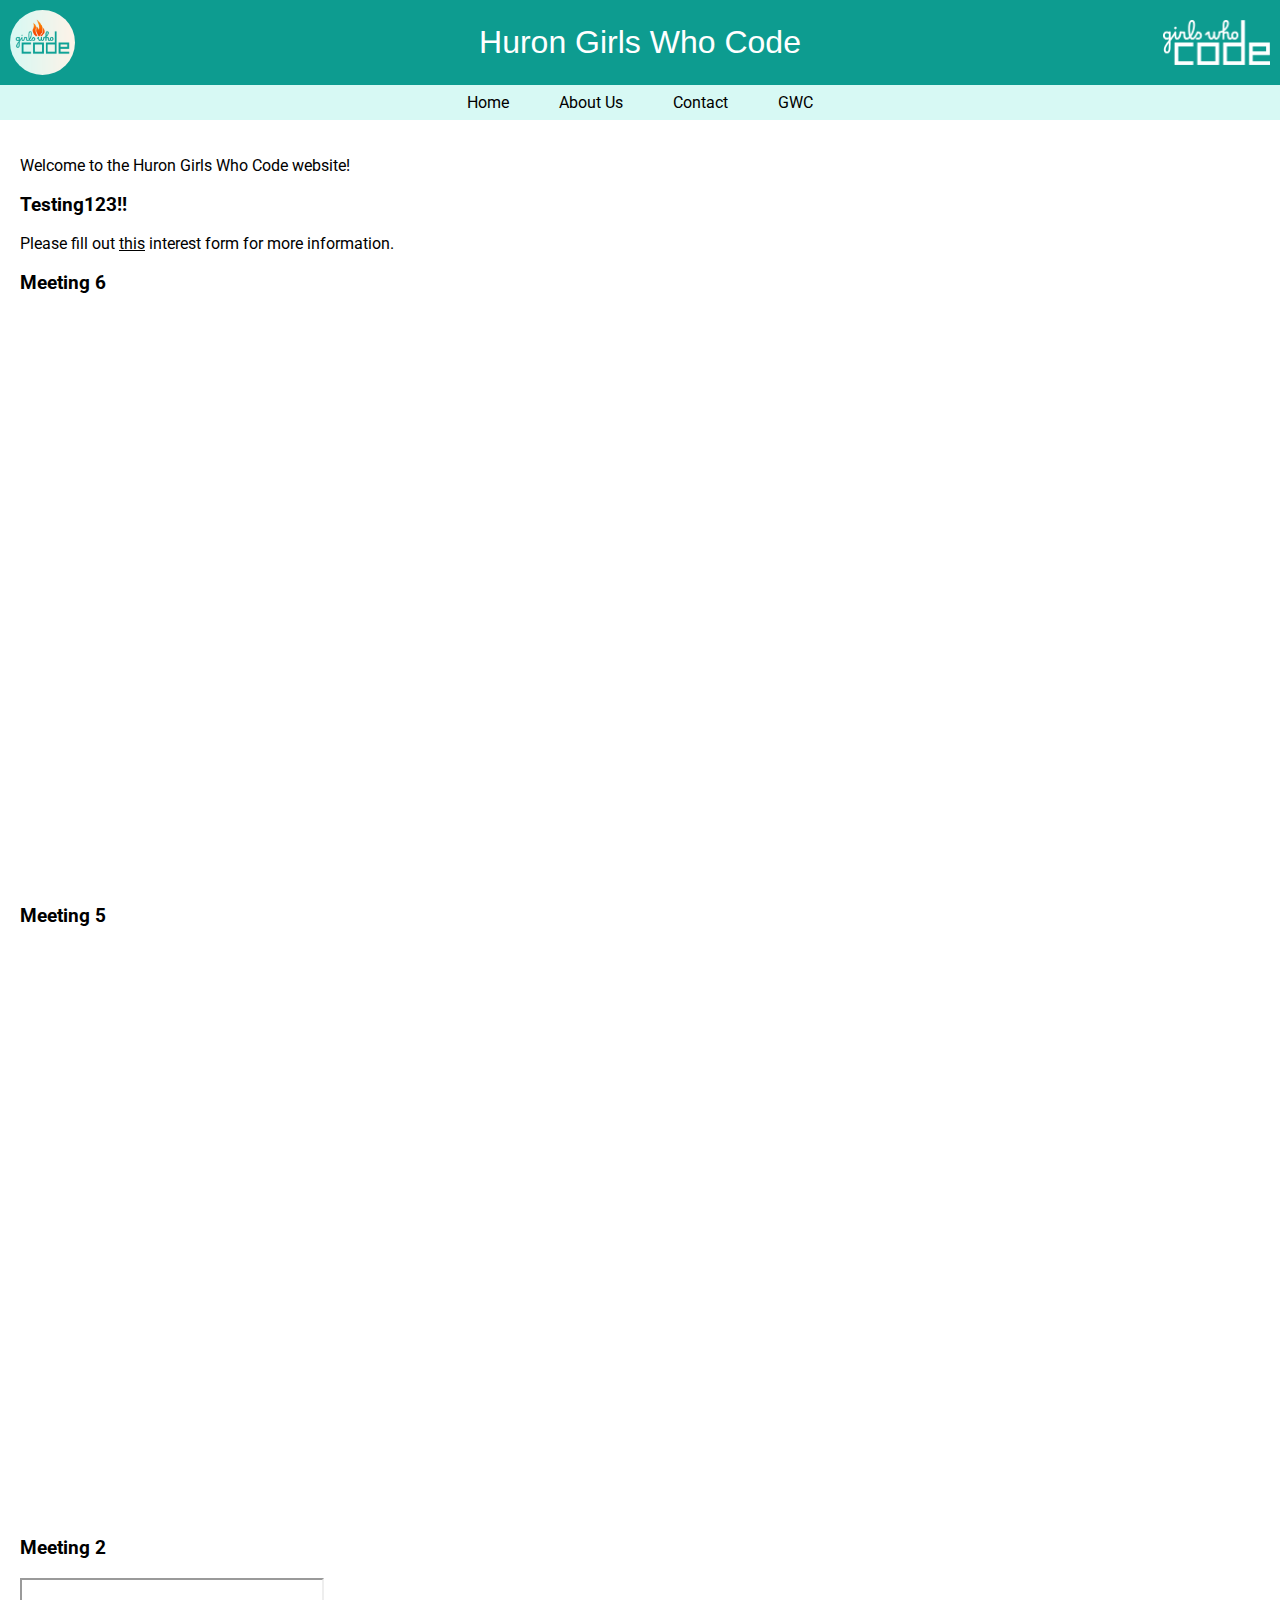
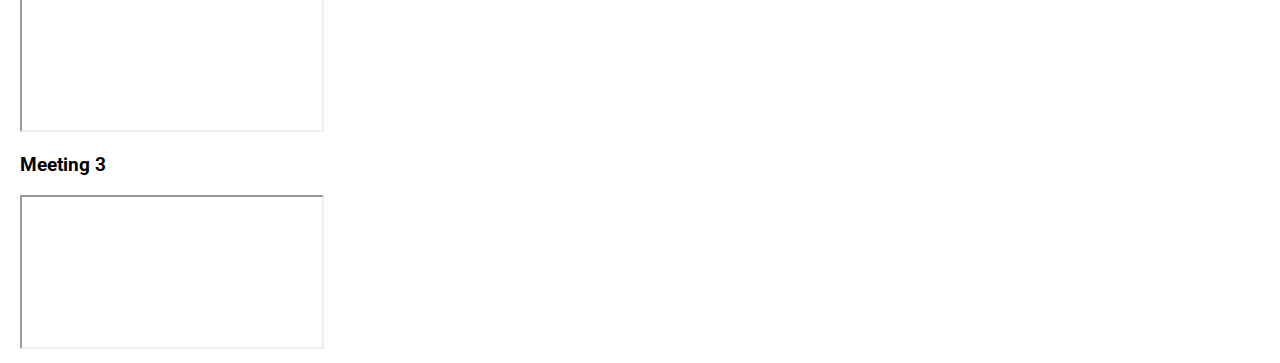
==== index.html @ 03cf236d "Merge pull request #2 from HuronGirlsWhoCode/Test1" ====
<!DOCTYPE html>
<html>

<head>
  <link rel="stylesheet" href="/OverallDesign.css">
  <link rel="stylesheet" href="/CustomDesign-index.css">
  <link rel="icon" href="/GWC-logo-light.png" type="image/png"> 
  <title>Home | Huron Girls Who Code</title>
</head>

<body>
  <div class="top-bar">
    <div>
      <img id="top-bar-left-logo" src="/GWC-logo-light.png" alt="Huron Girls Who Code Logo">
    </div>
    <h1>Huron Girls Who Code</h1>
    <div>
      <img id="top-bar-right-logo" src="/GWC-official-logo-white.png" alt="Girls Who Code Logo">
    </div>
  </div>
  <div class="nav-bar">
    <a href="/index.html">Home</a>
    <a href="/about-us.html">About Us</a>
    <a href="/contact-us.html">Contact</a>
    <a href="https://girlswhocode.com/">GWC</a>
  </div>

  <div class="page-text">
    <p>Welcome to the Huron Girls Who Code website!</p>
    <h3>Testing123!!</h3>
    <p>Please fill out <a href="https://forms.gle/Y2dXaBqzdDkRvDVXA">this</a> interest form for more information.</p>
    <div class="files">
      <div class="meeting-6">
        <h3>Meeting 6</h3>
        <iframe src="https://docs.google.com/presentation/d/e/2PACX-1vR93oWkd9YhSNMAUzwfByrJi3nfcuxL_5lNuW8-Nx6e-Ee-zHukQ7sJT-EAKJJklfvwsBZsYsyaB26z/embed?start=false&loop=false&delayms=5000" frameborder="0" width="960" height="569" allowfullscreen="true" mozallowfullscreen="true" webkitallowfullscreen="true"></iframe>
      </div>
      <div class="meeting-5">
        <h3>Meeting 5</h3>
        <iframe src="https://docs.google.com/presentation/d/e/2PACX-1vSfFT6zMPXOZSKX2TjBLxfq5G-wyV6jR3oTCtj7v5du2zMpIHgjckyswSxPl7Ks5tkge8FgbFKOI_Na/embed?start=false&loop=false&delayms=3000" frameborder="0" width="960" height="569" allowfullscreen="true" mozallowfullscreen="true" webkitallowfullscreen="true"></iframe>
      </div>
      <div class="meeting-2">
        <h3>Meeting 2</h3>
        <iframe src="https://drive.google.com/file/d/1i_f2nrGRpWo3IhQ4FZYVA1BPUE873hYe/preview" class="slides-pdf" id="meeting-2-slides"></iframe>
      </div>
      <div class="meeting-3">
        <h3>Meeting 3</h3>
        <iframe src="https://drive.google.com/file/d/1T1pRaR6JKD2ewjz-vY-KT1VPeUc5Ixxw/preview" class="slides-pdf" id="meeting-3-slides"></iframe>
      </div>
    </div>
  </div>
  
</body>

</html>
---- OverallDesign.css ----
@import url('https://fonts.googleapis.com/css2?family=Roboto:ital,wght@0,100;0,300;0,400;0,500;0,700;0,900;1,100;1,300;1,400;1,500;1,700;1,900&display=swap');

@font-face {
  font-family: 'Faculty Glyphic'; 
  src: url('/FacultyGlyphic-Regular.ttf');
}

html {
  height: 100%;
  width: 100%;
  padding: 0;
  margin: 0;
}

body {
  background-color: white;
  width: 100%;
  padding: 0;
  margin: 0;
}

div {
  margin: 0;
  padding: 0;
}

h1 {
  text-align: center;
  font-family: "Faculty Glyphic", sans-serif;
  font-weight: 400;
  font-style: normal;
}

a, p, h3 {
  font-family: "Roboto", sans-serif;
  color: black;
}

.top-bar {
  background-color: #0D9C90;
  height: 85px;
  display: flex;
  justify-content: center;
  align-items: center;
  color: white;
}

#top-bar-left-logo {
  position: absolute;
  top: 10px;
  left: 10px;
  height: 65px;
  border-radius: 50%;
}

#top-bar-right-logo {
  position: absolute;
  top: 20px;
  right: 10px;
  height: 45px;
}

.nav-bar {
  background-color: #D7F9F4;
  height: auto;
  display: flex;
  justify-content: center;
  align-items: center;
}

.nav-bar a {
  color: black;
  padding: 8px 25px;
  text-decoration: none;
}

.nav-bar a:hover {
  background-color: #0D9C90;
}

.page-text {
  margin: 10px;
  padding: 10px;
}
---- CustomDesign-index.css ----
#slides-pdf {
  height:1500px; 
  width:100%;
  margin:auto;
}
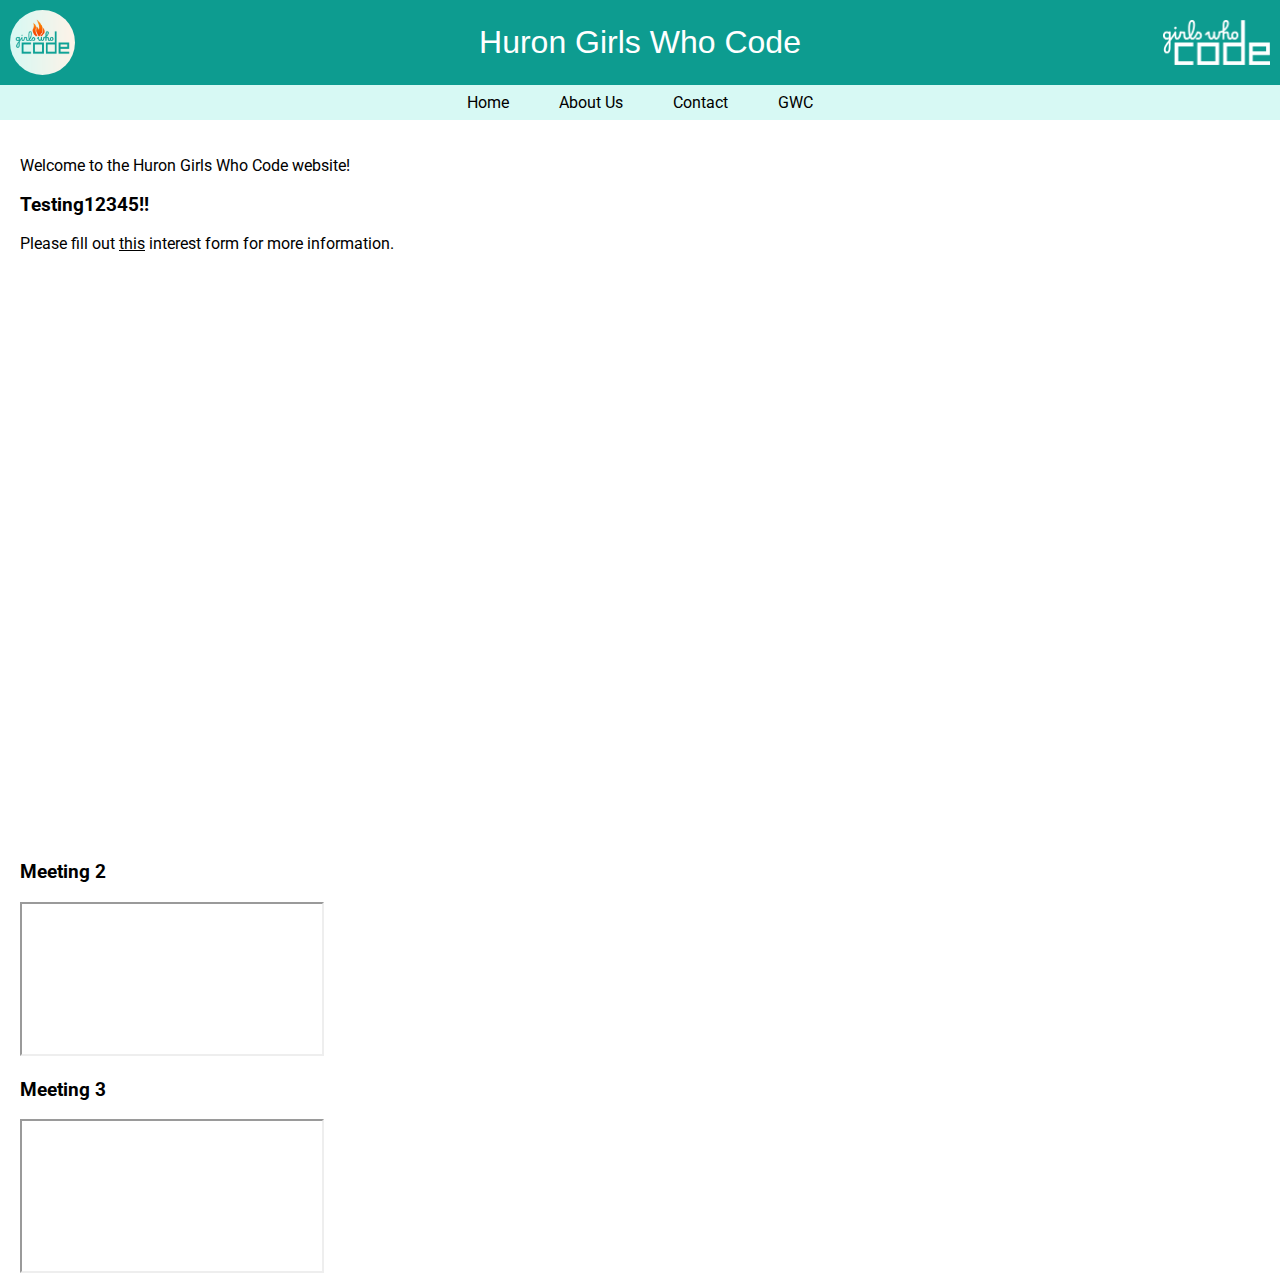
==== commit 9f5f2843: "Update index.html" ====
--- a/index.html
+++ b/index.html
@@ -27,16 +27,11 @@
 
   <div class="page-text">
     <p>Welcome to the Huron Girls Who Code website!</p>
-    <h3>Testing123!!</h3>
+    <h3>Testing12345!!</h3>
     <p>Please fill out <a href="https://forms.gle/Y2dXaBqzdDkRvDVXA">this</a> interest form for more information.</p>
     <div class="files">
       <div class="meeting-6">
-        <h3>Meeting 6</h3>
         <iframe src="https://docs.google.com/presentation/d/e/2PACX-1vR93oWkd9YhSNMAUzwfByrJi3nfcuxL_5lNuW8-Nx6e-Ee-zHukQ7sJT-EAKJJklfvwsBZsYsyaB26z/embed?start=false&loop=false&delayms=5000" frameborder="0" width="960" height="569" allowfullscreen="true" mozallowfullscreen="true" webkitallowfullscreen="true"></iframe>
-      </div>
-      <div class="meeting-5">
-        <h3>Meeting 5</h3>
-        <iframe src="https://docs.google.com/presentation/d/e/2PACX-1vSfFT6zMPXOZSKX2TjBLxfq5G-wyV6jR3oTCtj7v5du2zMpIHgjckyswSxPl7Ks5tkge8FgbFKOI_Na/embed?start=false&loop=false&delayms=3000" frameborder="0" width="960" height="569" allowfullscreen="true" mozallowfullscreen="true" webkitallowfullscreen="true"></iframe>
       </div>
       <div class="meeting-2">
         <h3>Meeting 2</h3>
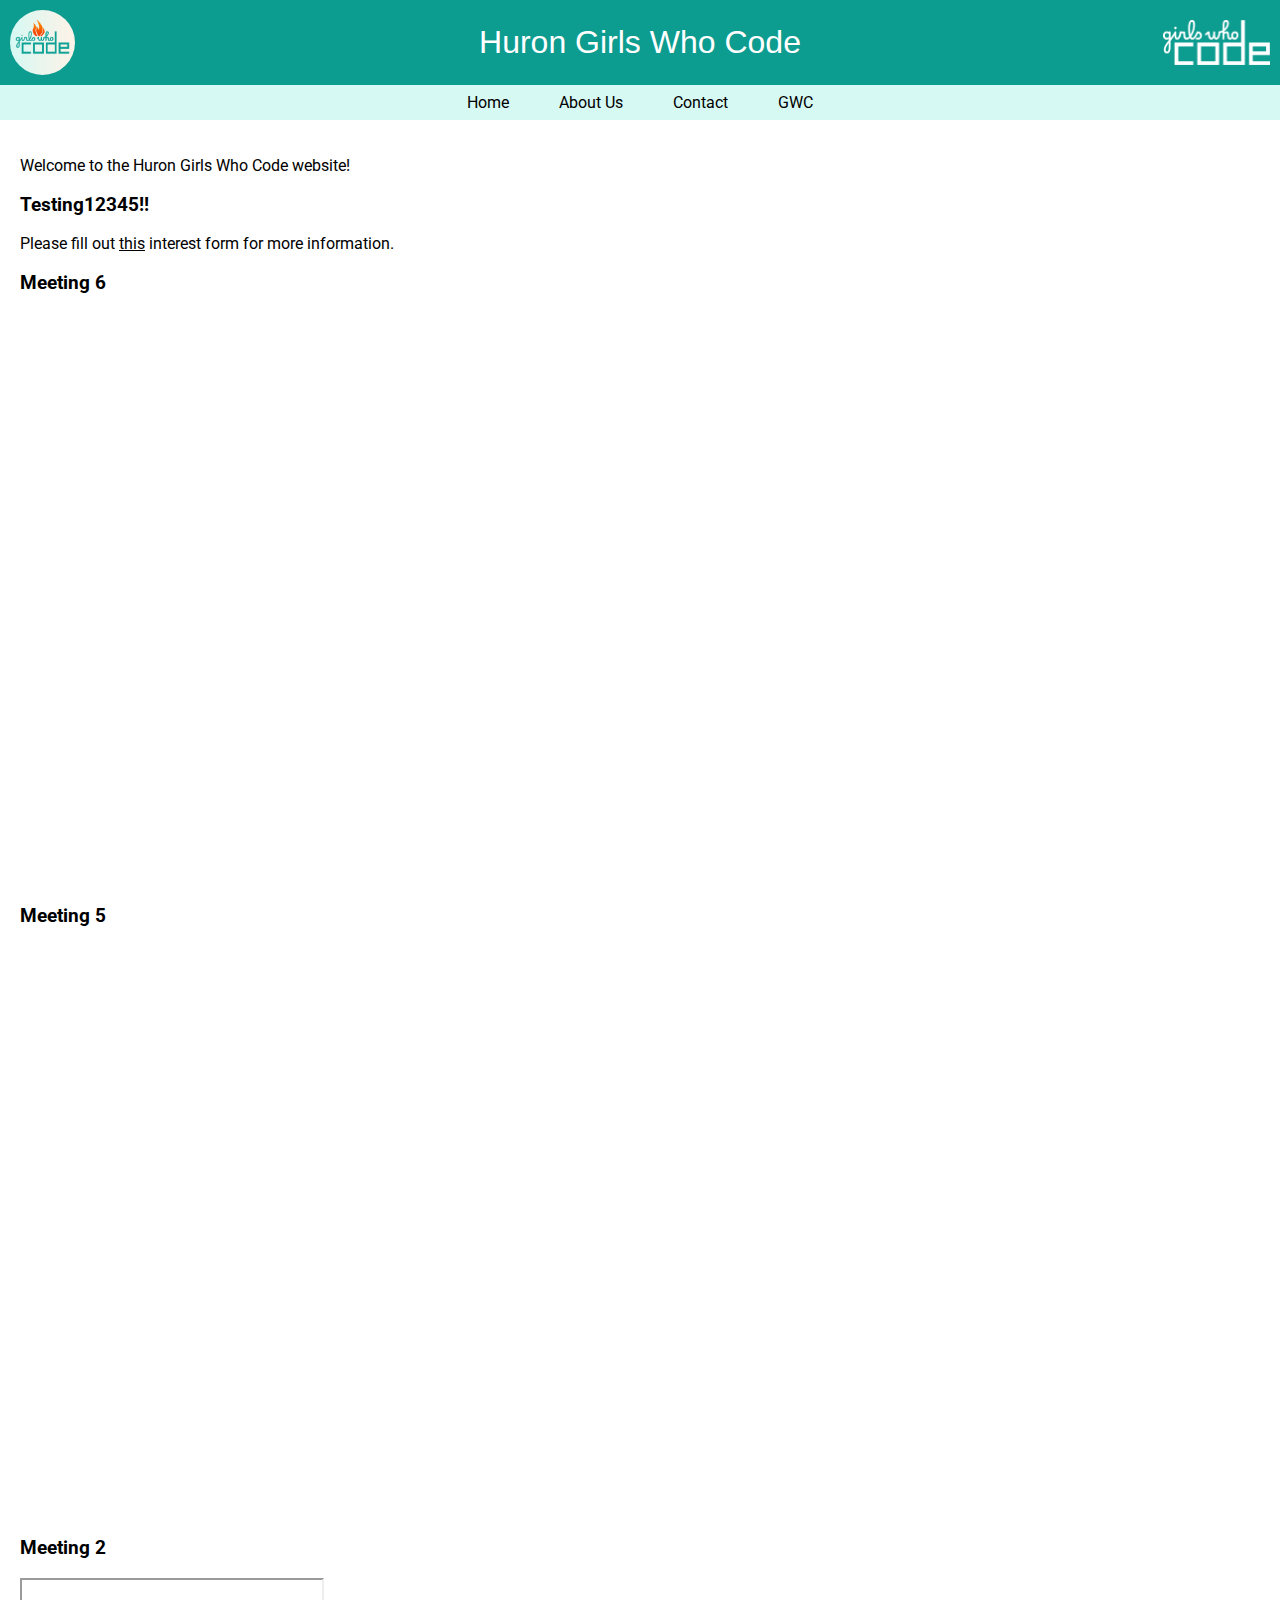
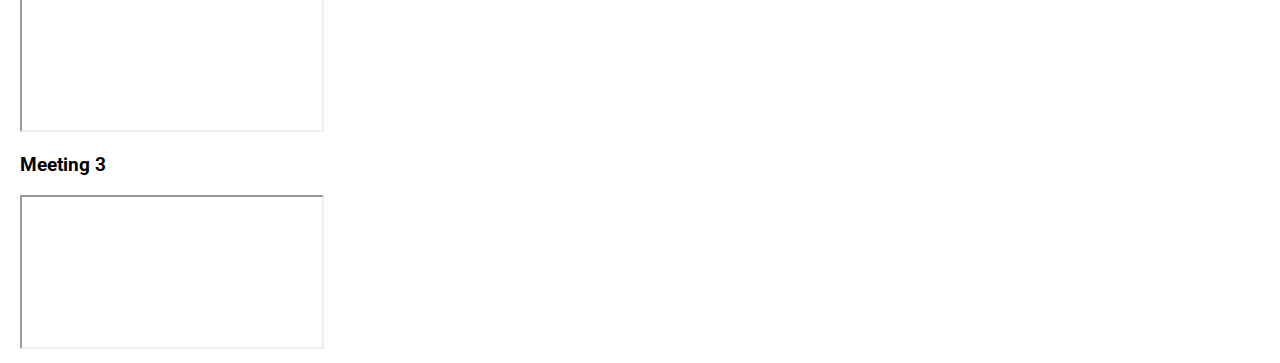
==== commit f84876ae: "Merge pull request #3 from HuronGirlsWhoCode/Test1" ====
--- a/index.html
+++ b/index.html
@@ -31,7 +31,12 @@
     <p>Please fill out <a href="https://forms.gle/Y2dXaBqzdDkRvDVXA">this</a> interest form for more information.</p>
     <div class="files">
       <div class="meeting-6">
+        <h3>Meeting 6</h3>
         <iframe src="https://docs.google.com/presentation/d/e/2PACX-1vR93oWkd9YhSNMAUzwfByrJi3nfcuxL_5lNuW8-Nx6e-Ee-zHukQ7sJT-EAKJJklfvwsBZsYsyaB26z/embed?start=false&loop=false&delayms=5000" frameborder="0" width="960" height="569" allowfullscreen="true" mozallowfullscreen="true" webkitallowfullscreen="true"></iframe>
+      </div>
+      <div class="meeting-5">
+        <h3>Meeting 5</h3>
+        <iframe src="https://docs.google.com/presentation/d/e/2PACX-1vSfFT6zMPXOZSKX2TjBLxfq5G-wyV6jR3oTCtj7v5du2zMpIHgjckyswSxPl7Ks5tkge8FgbFKOI_Na/embed?start=false&loop=false&delayms=3000" frameborder="0" width="960" height="569" allowfullscreen="true" mozallowfullscreen="true" webkitallowfullscreen="true"></iframe>
       </div>
       <div class="meeting-2">
         <h3>Meeting 2</h3>
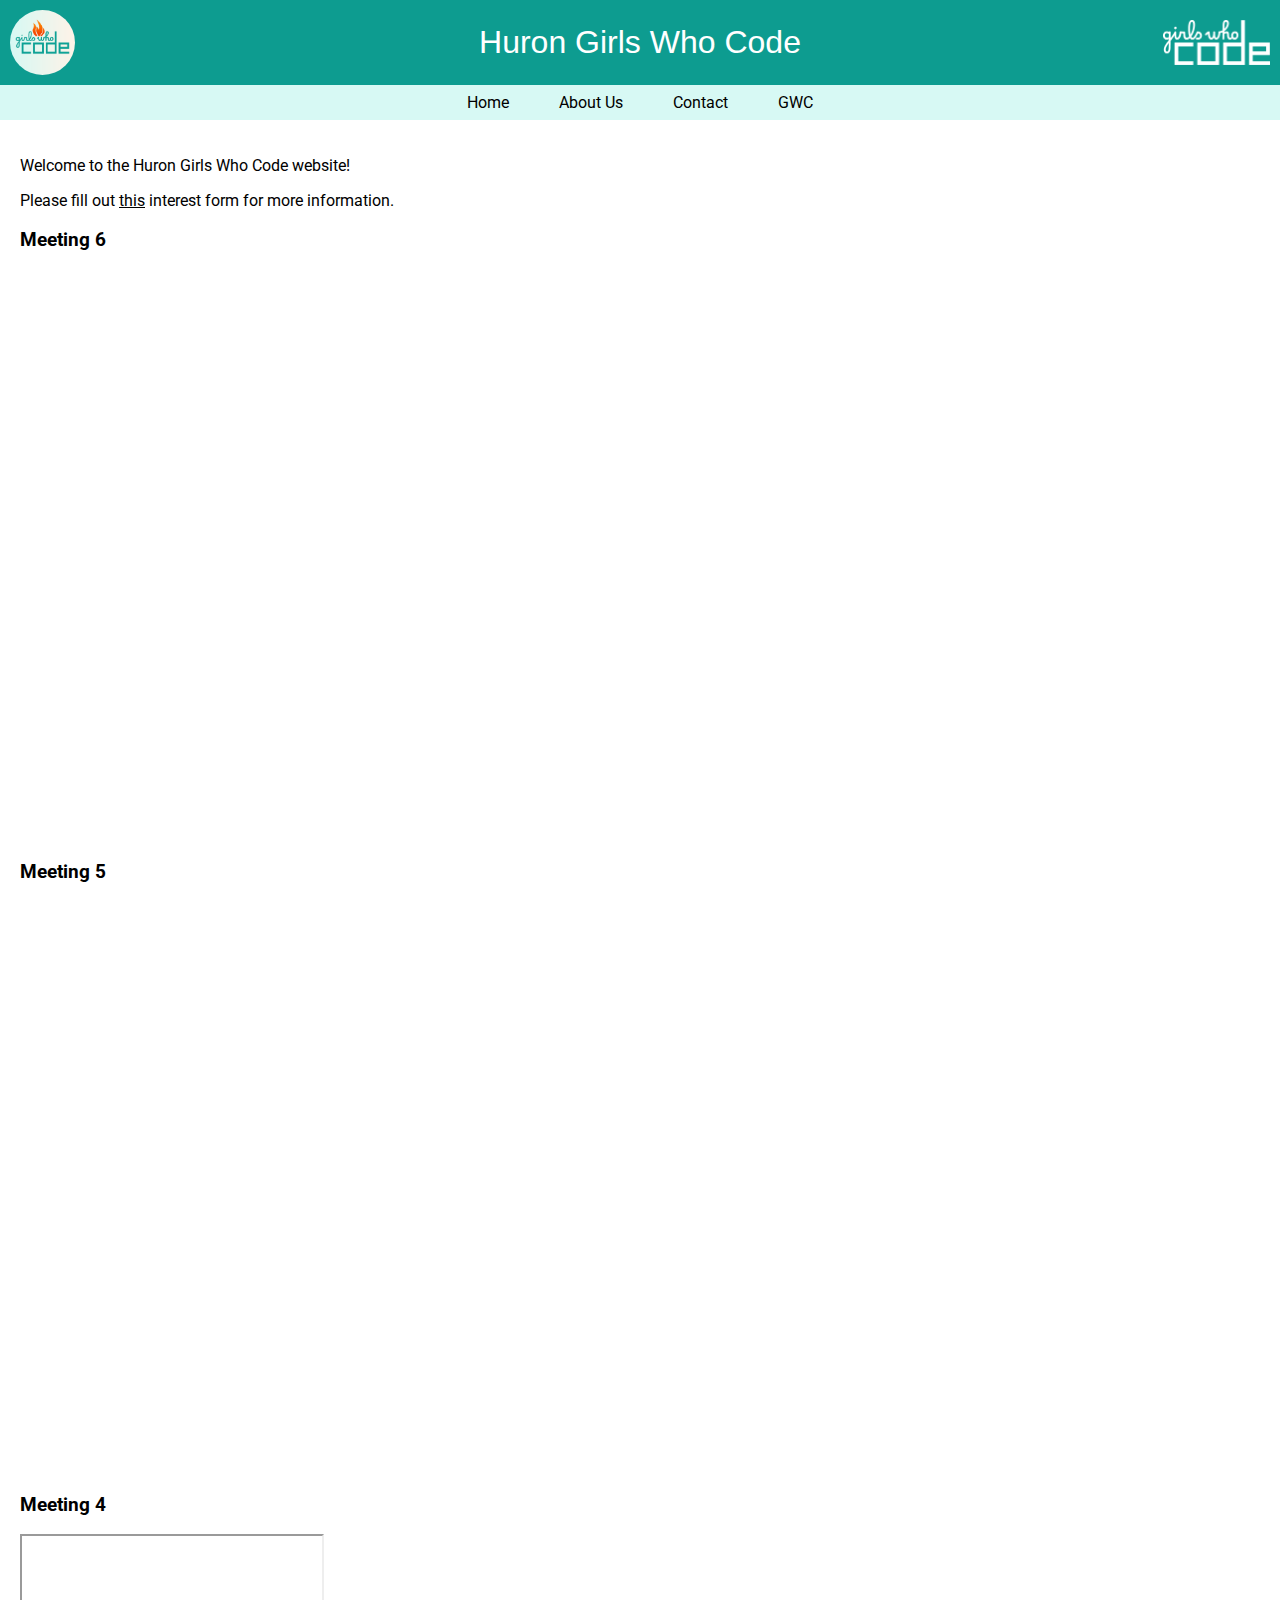
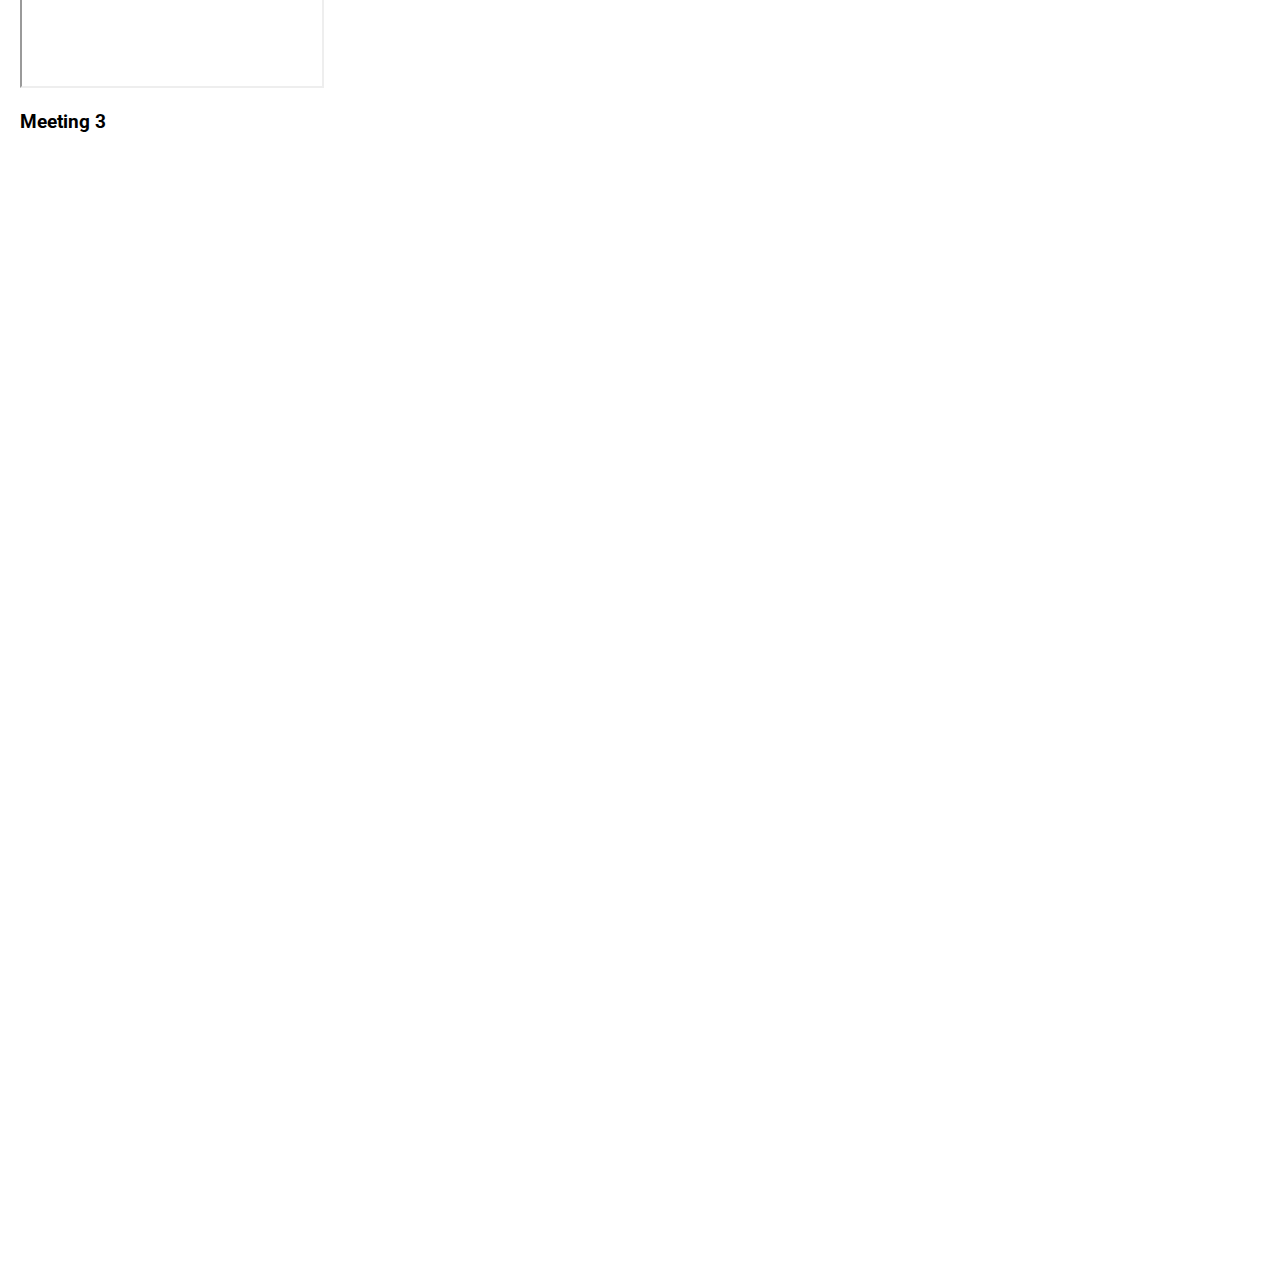
==== commit ec4e17d6: "Update index.html" ====
--- a/index.html
+++ b/index.html
@@ -27,7 +27,6 @@
 
   <div class="page-text">
     <p>Welcome to the Huron Girls Who Code website!</p>
-    <h3>Testing12345!!</h3>
     <p>Please fill out <a href="https://forms.gle/Y2dXaBqzdDkRvDVXA">this</a> interest form for more information.</p>
     <div class="files">
       <div class="meeting-6">
@@ -38,13 +37,13 @@
         <h3>Meeting 5</h3>
         <iframe src="https://docs.google.com/presentation/d/e/2PACX-1vSfFT6zMPXOZSKX2TjBLxfq5G-wyV6jR3oTCtj7v5du2zMpIHgjckyswSxPl7Ks5tkge8FgbFKOI_Na/embed?start=false&loop=false&delayms=3000" frameborder="0" width="960" height="569" allowfullscreen="true" mozallowfullscreen="true" webkitallowfullscreen="true"></iframe>
       </div>
-      <div class="meeting-2">
-        <h3>Meeting 2</h3>
+      <div class="meeting-4">
+        <h3>Meeting 4</h3>
         <iframe src="https://drive.google.com/file/d/1i_f2nrGRpWo3IhQ4FZYVA1BPUE873hYe/preview" class="slides-pdf" id="meeting-2-slides"></iframe>
       </div>
       <div class="meeting-3">
         <h3>Meeting 3</h3>
-        <iframe src="https://drive.google.com/file/d/1T1pRaR6JKD2ewjz-vY-KT1VPeUc5Ixxw/preview" class="slides-pdf" id="meeting-3-slides"></iframe>
+        <iframe src="https://docs.google.com/presentation/d/e/2PACX-1vS_rE1uBQLTMZaN-IojbPvBSbdv2R6-FnA5Yj5BkKoS2BeSNglGCpZ5TneIoxpiMg/embed?start=false&loop=false&delayms=3000" frameborder="0" width="1920" height="1109" allowfullscreen="true" mozallowfullscreen="true" webkitallowfullscreen="true"></iframe>
       </div>
     </div>
   </div>
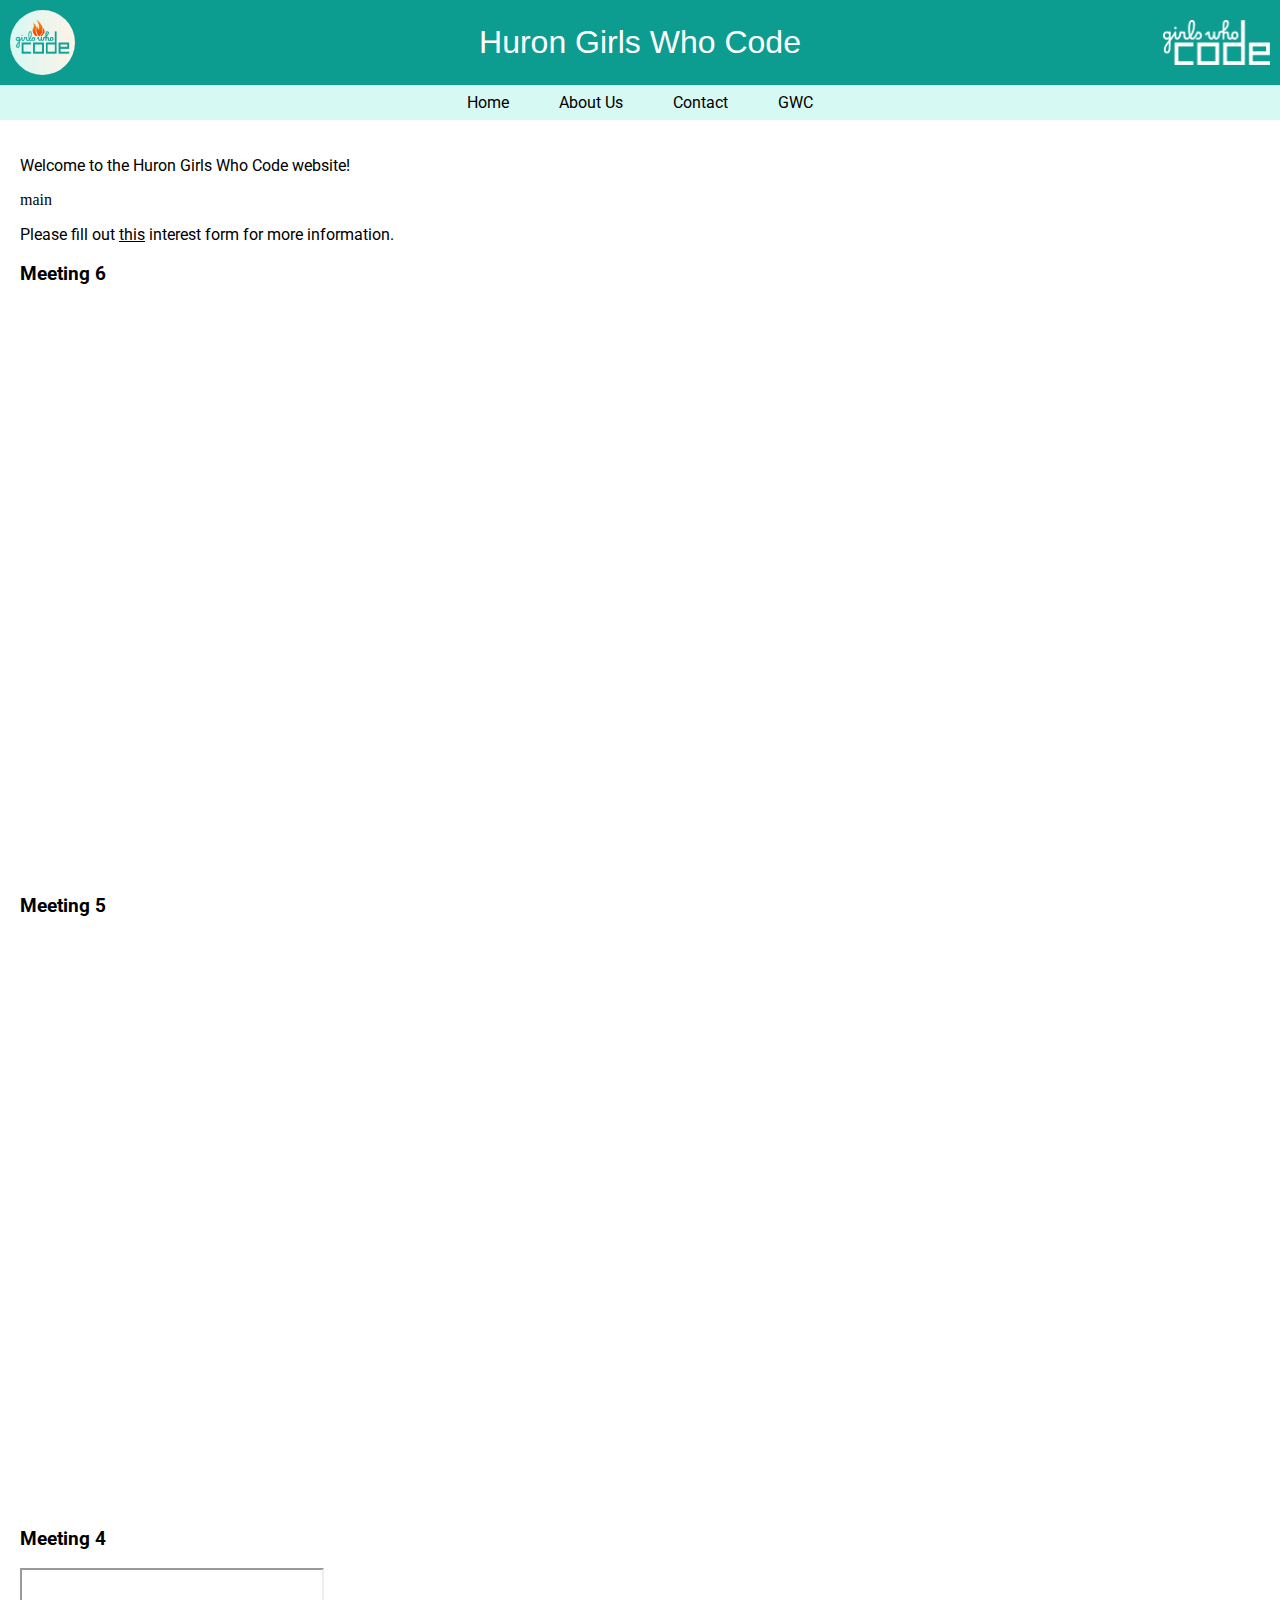
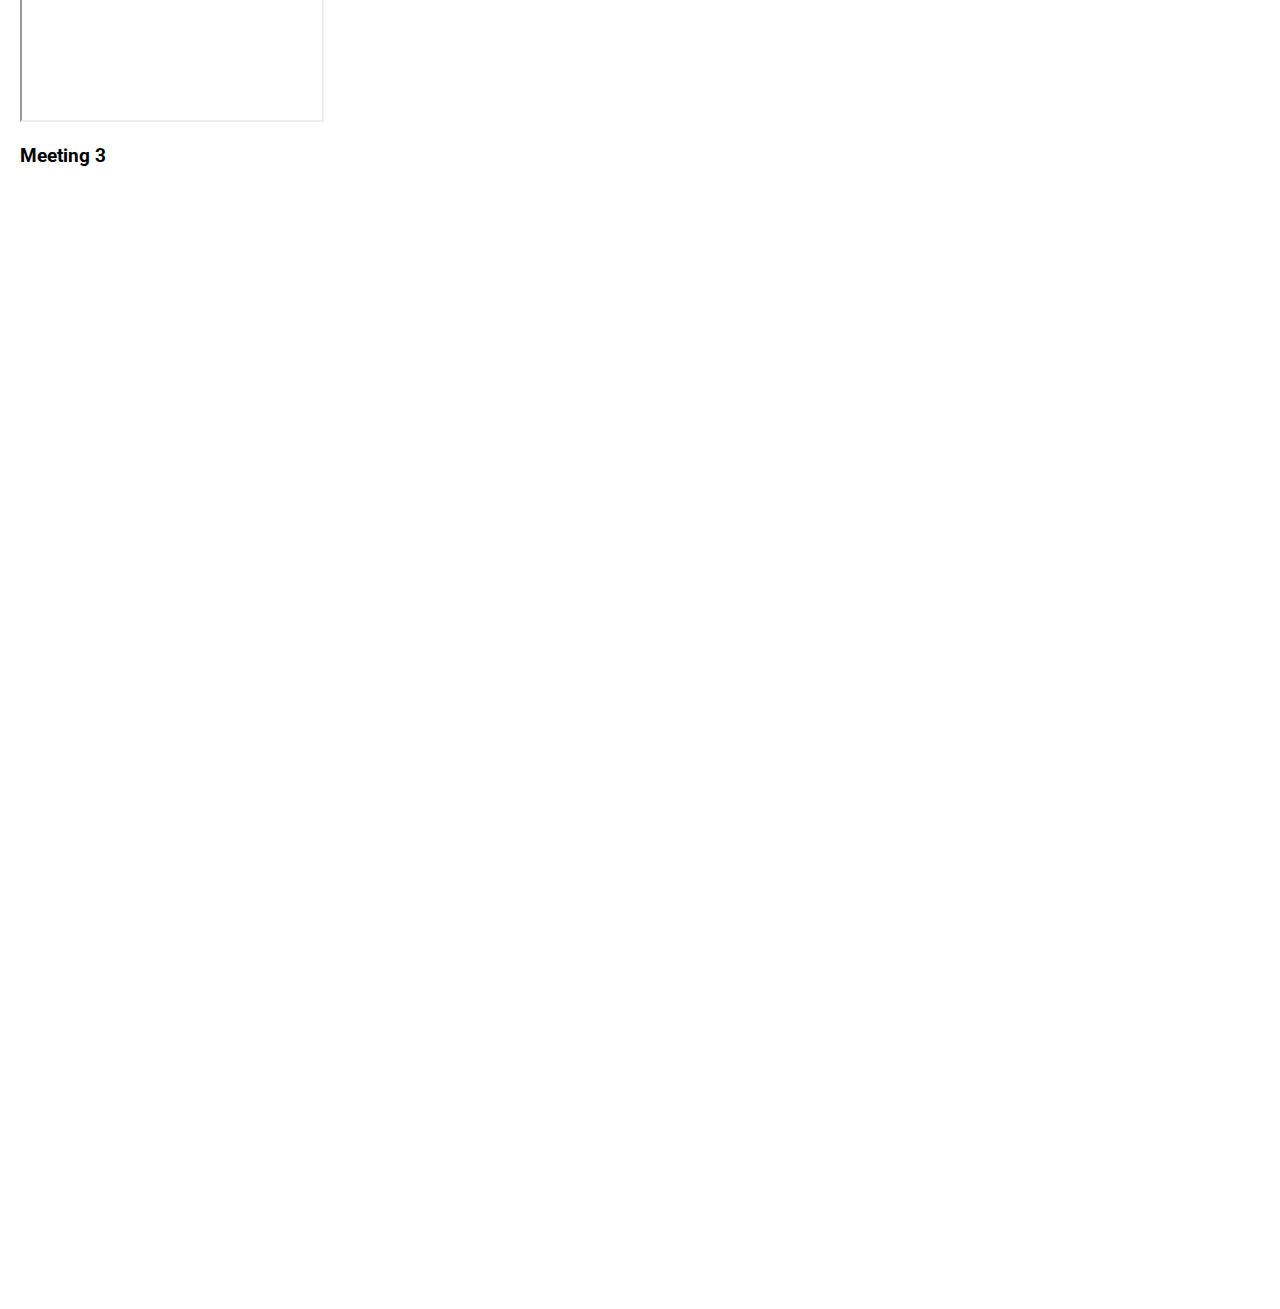
==== commit 8e6638d6: "Merge branch 'main' into paavani" ====
--- a/index.html
+++ b/index.html
@@ -27,6 +27,8 @@
 
   <div class="page-text">
     <p>Welcome to the Huron Girls Who Code website!</p>
+
+main
     <p>Please fill out <a href="https://forms.gle/Y2dXaBqzdDkRvDVXA">this</a> interest form for more information.</p>
     <div class="files">
       <div class="meeting-6">
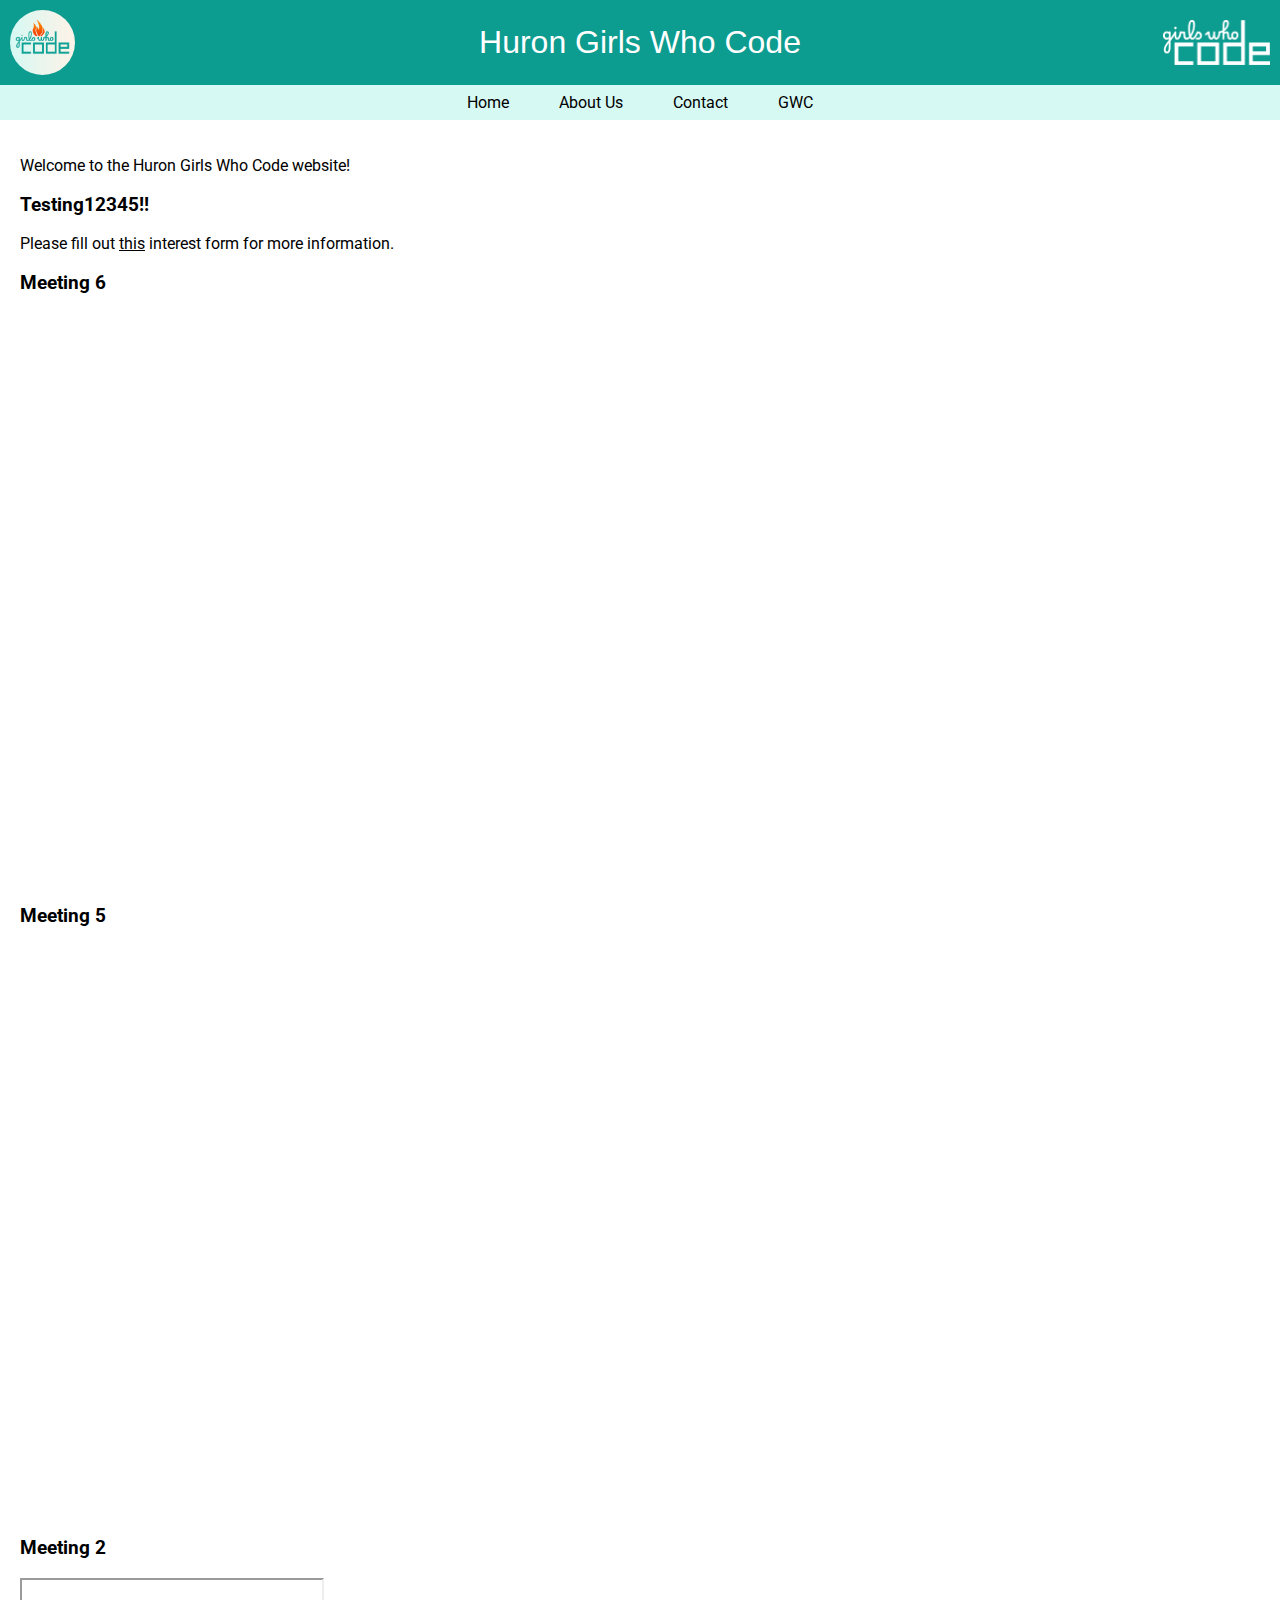
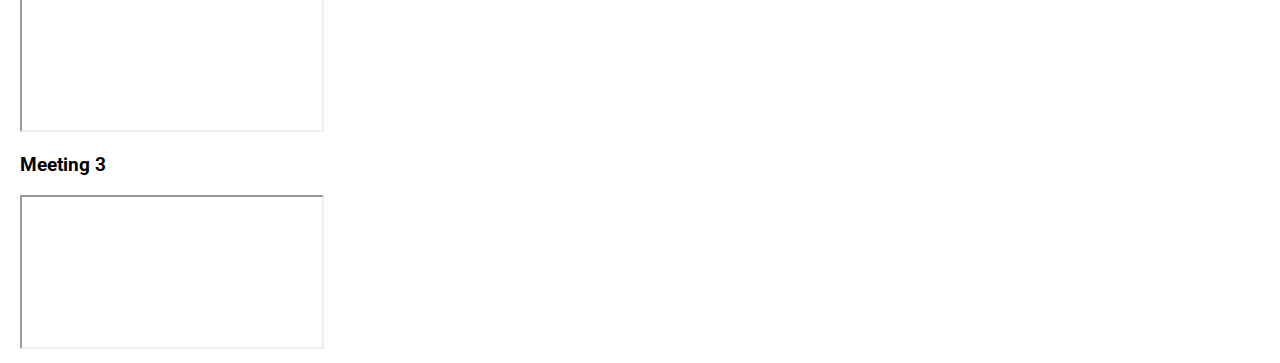
==== commit a97101e9: "Revert "Update index.html"" ====
--- a/index.html
+++ b/index.html
@@ -27,8 +27,7 @@
 
   <div class="page-text">
     <p>Welcome to the Huron Girls Who Code website!</p>
-
-main
+    <h3>Testing12345!!</h3>
     <p>Please fill out <a href="https://forms.gle/Y2dXaBqzdDkRvDVXA">this</a> interest form for more information.</p>
     <div class="files">
       <div class="meeting-6">
@@ -39,13 +38,13 @@
         <h3>Meeting 5</h3>
         <iframe src="https://docs.google.com/presentation/d/e/2PACX-1vSfFT6zMPXOZSKX2TjBLxfq5G-wyV6jR3oTCtj7v5du2zMpIHgjckyswSxPl7Ks5tkge8FgbFKOI_Na/embed?start=false&loop=false&delayms=3000" frameborder="0" width="960" height="569" allowfullscreen="true" mozallowfullscreen="true" webkitallowfullscreen="true"></iframe>
       </div>
-      <div class="meeting-4">
-        <h3>Meeting 4</h3>
+      <div class="meeting-2">
+        <h3>Meeting 2</h3>
         <iframe src="https://drive.google.com/file/d/1i_f2nrGRpWo3IhQ4FZYVA1BPUE873hYe/preview" class="slides-pdf" id="meeting-2-slides"></iframe>
       </div>
       <div class="meeting-3">
         <h3>Meeting 3</h3>
-        <iframe src="https://docs.google.com/presentation/d/e/2PACX-1vS_rE1uBQLTMZaN-IojbPvBSbdv2R6-FnA5Yj5BkKoS2BeSNglGCpZ5TneIoxpiMg/embed?start=false&loop=false&delayms=3000" frameborder="0" width="1920" height="1109" allowfullscreen="true" mozallowfullscreen="true" webkitallowfullscreen="true"></iframe>
+        <iframe src="https://drive.google.com/file/d/1T1pRaR6JKD2ewjz-vY-KT1VPeUc5Ixxw/preview" class="slides-pdf" id="meeting-3-slides"></iframe>
       </div>
     </div>
   </div>
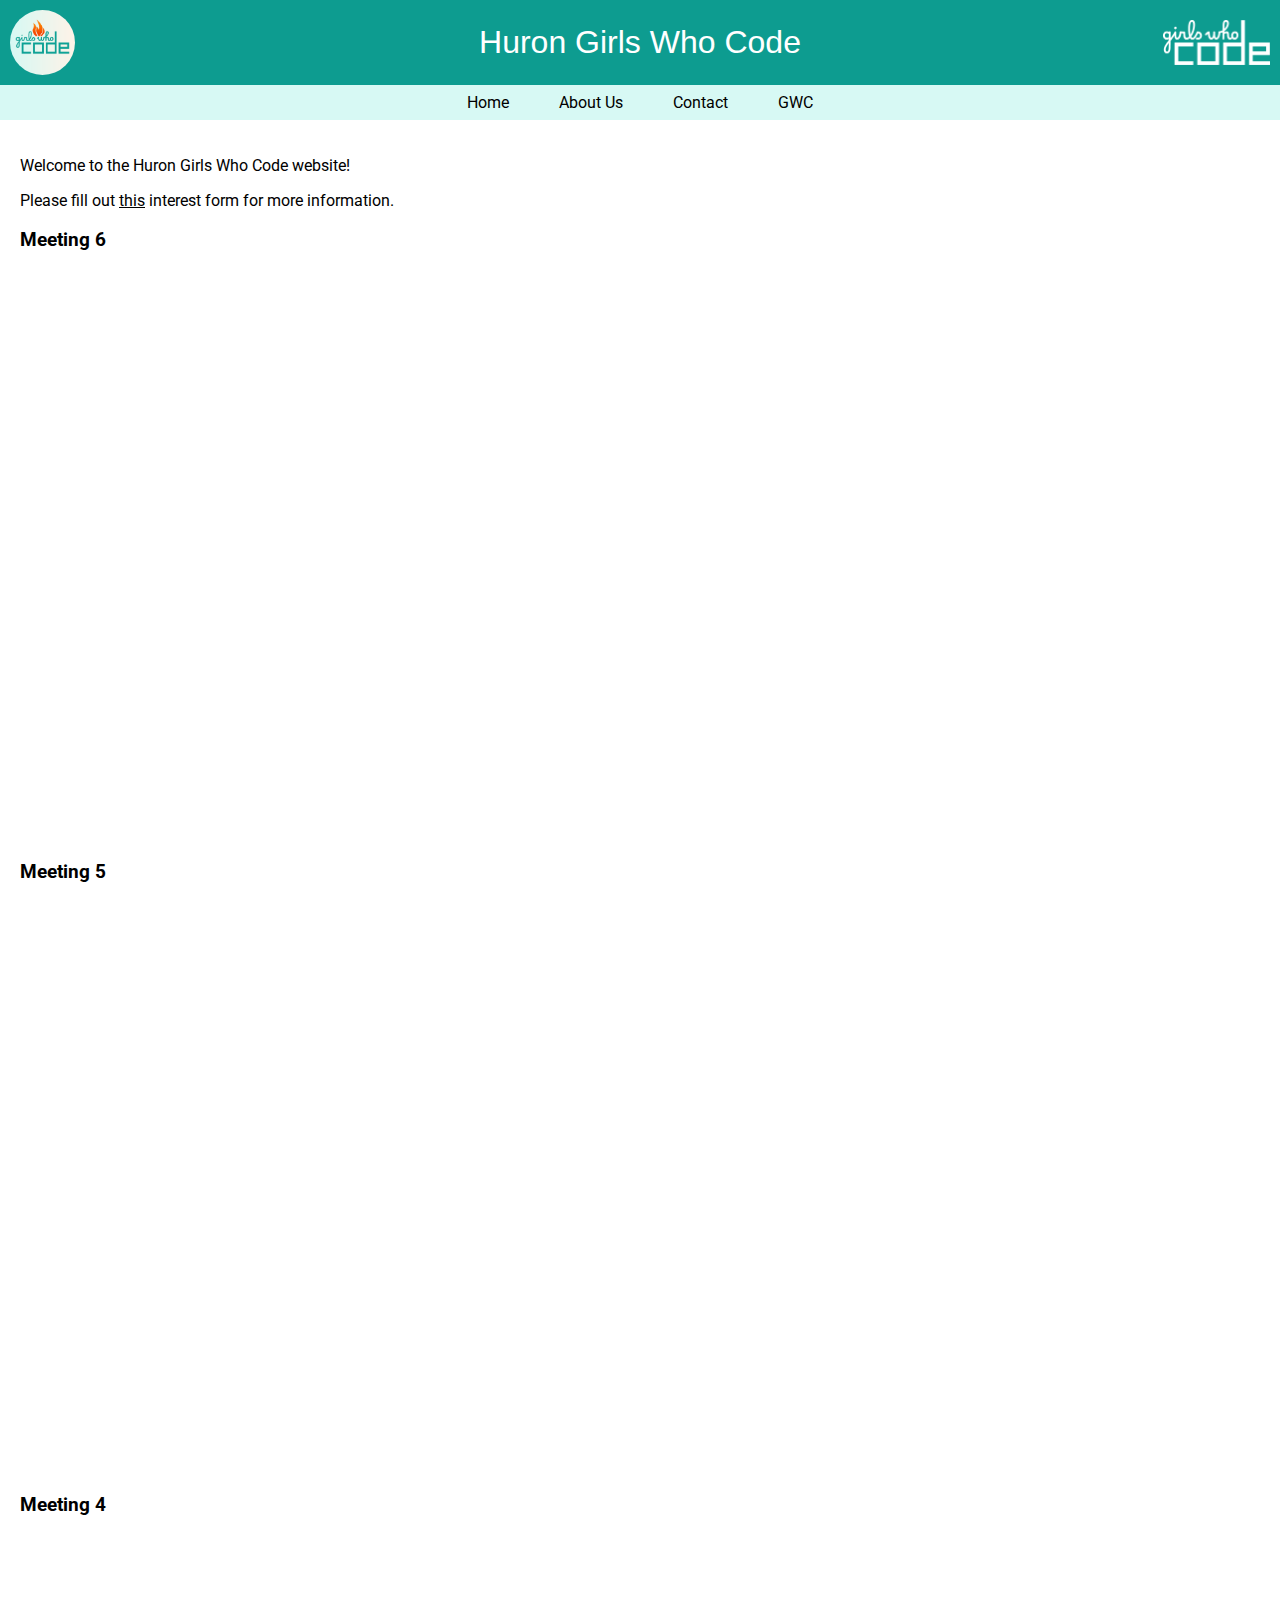
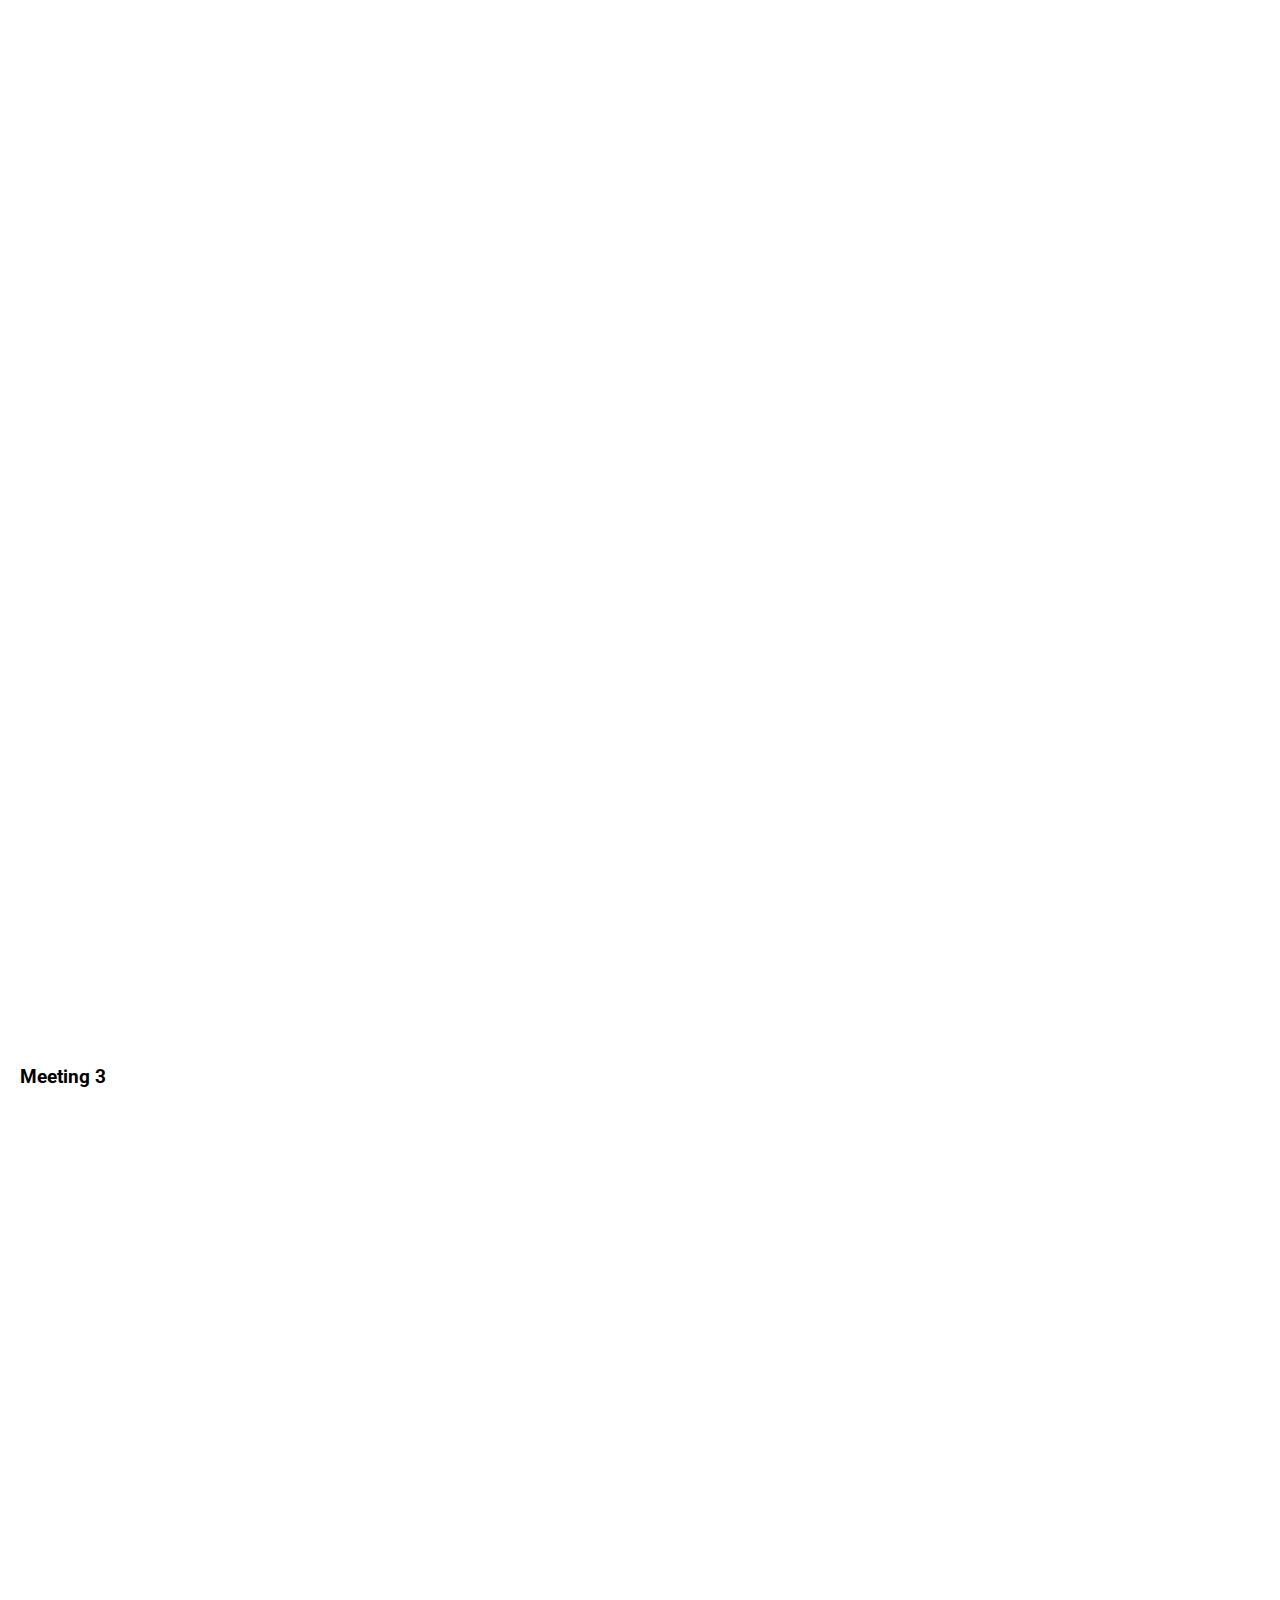
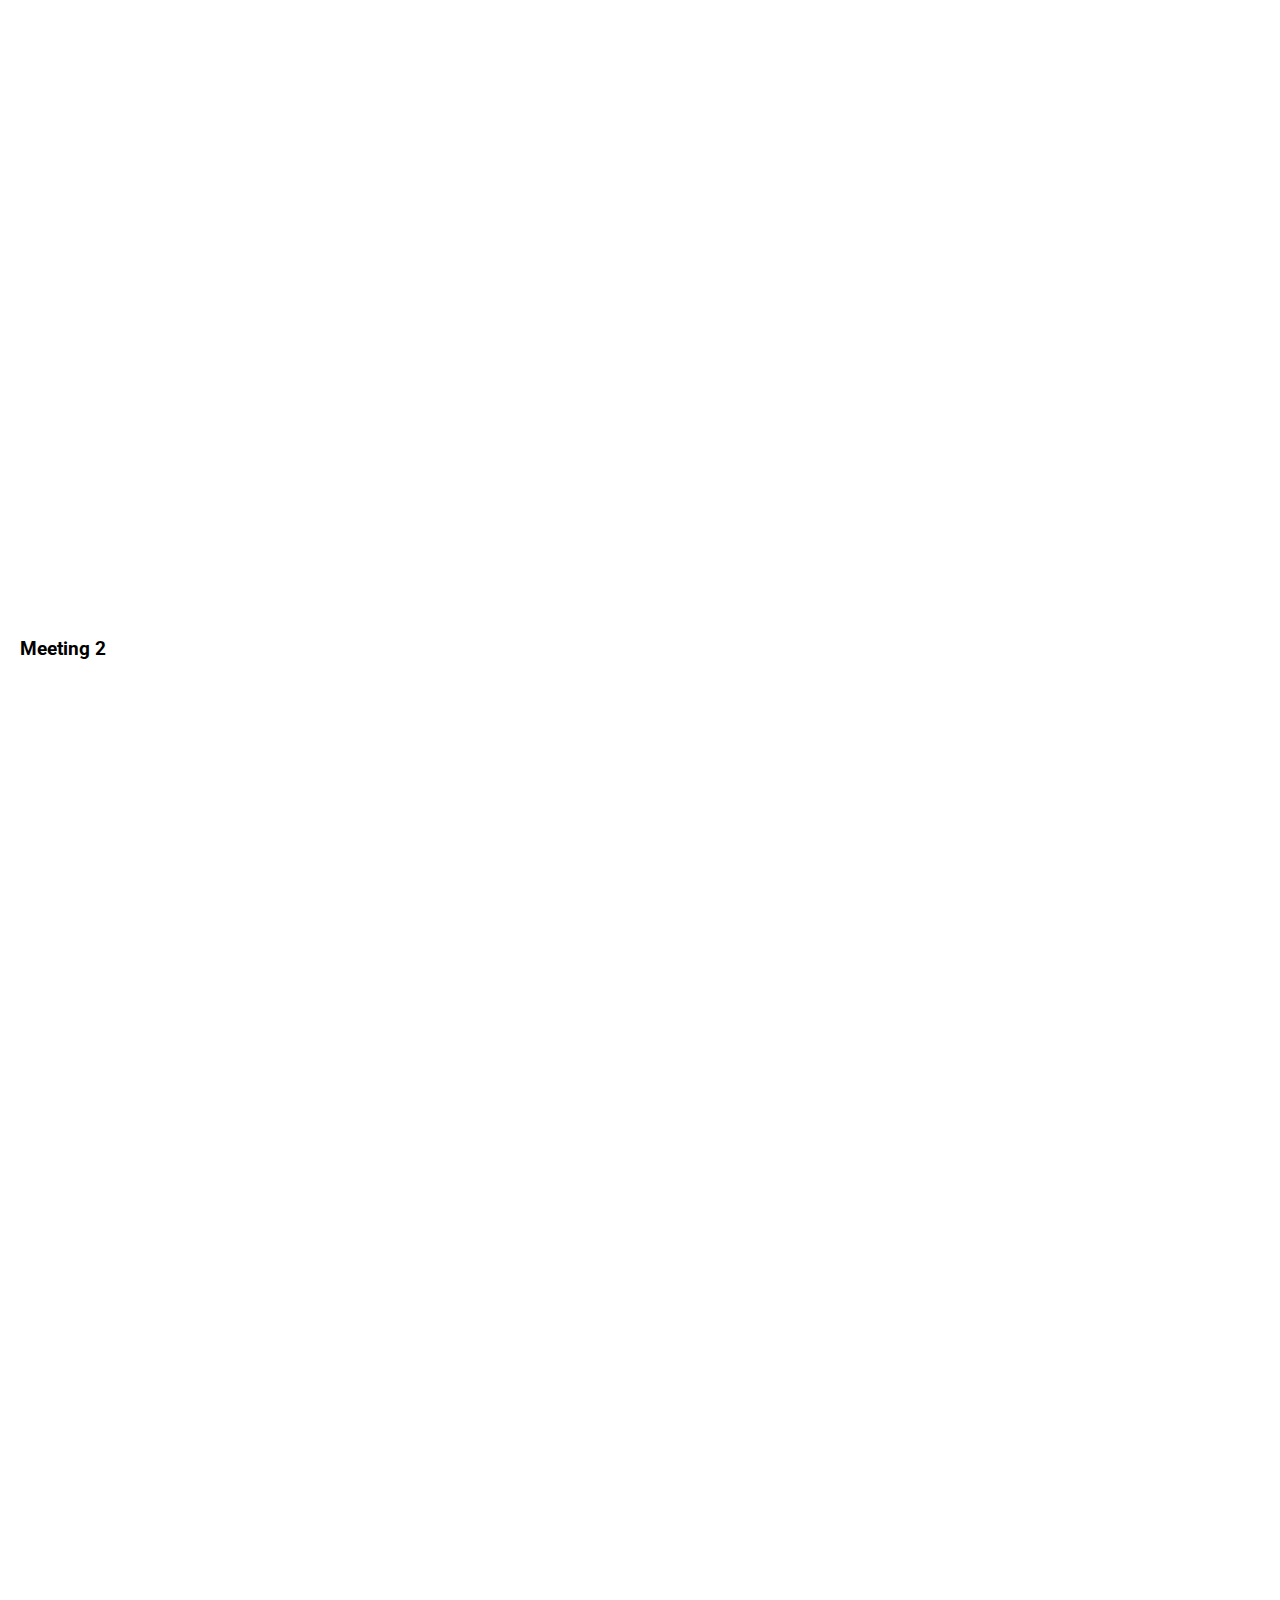
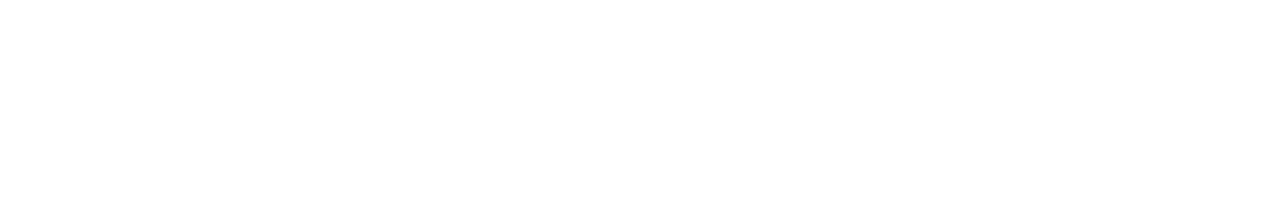
==== commit 7c270803: "Update index.html" ====
--- a/index.html
+++ b/index.html
@@ -27,7 +27,6 @@
 
   <div class="page-text">
     <p>Welcome to the Huron Girls Who Code website!</p>
-    <h3>Testing12345!!</h3>
     <p>Please fill out <a href="https://forms.gle/Y2dXaBqzdDkRvDVXA">this</a> interest form for more information.</p>
     <div class="files">
       <div class="meeting-6">
@@ -36,15 +35,19 @@
       </div>
       <div class="meeting-5">
         <h3>Meeting 5</h3>
-        <iframe src="https://docs.google.com/presentation/d/e/2PACX-1vSfFT6zMPXOZSKX2TjBLxfq5G-wyV6jR3oTCtj7v5du2zMpIHgjckyswSxPl7Ks5tkge8FgbFKOI_Na/embed?start=false&loop=false&delayms=3000" frameborder="0" width="960" height="569" allowfullscreen="true" mozallowfullscreen="true" webkitallowfullscreen="true"></iframe>
+        <iframe src="https://docs.google.com/presentation/d/e/2PACX-1vSfFT6zMPXOZSKX2TjBLxfq5G-wyV6jR3oTCtj7v5du2zMpIHgjckyswSxPl7Ks5tkge8FgbFKOI_Na/embed?start=false&loop=false&delayms=5000" frameborder="0" width="960" height="569" allowfullscreen="true" mozallowfullscreen="true" webkitallowfullscreen="true"></iframe>
+      </div>
+      <div class="meeting-4">
+        <h3>Meeting 4</h3>
+        <iframe src="https://docs.google.com/presentation/d/e/2PACX-1vQZjKT7LyIeJlLW2IVCoXfiYUnH6WYWeZ5gv7_-I7X3U80P5s0a3DR1ZgdszW1xEg/embed?start=false&loop=false&delayms=5000" frameborder="0" width="1920" height="1109" allowfullscreen="true" mozallowfullscreen="true" webkitallowfullscreen="true"></iframe>
+      </div>
+      <div class="meeting-3">
+        <h3>Meeting 3</h3>
+        <iframe src="https://docs.google.com/presentation/d/e/2PACX-1vS_rE1uBQLTMZaN-IojbPvBSbdv2R6-FnA5Yj5BkKoS2BeSNglGCpZ5TneIoxpiMg/embed?start=false&loop=false&delayms=5000" frameborder="0" width="1920" height="1109" allowfullscreen="true" mozallowfullscreen="true" webkitallowfullscreen="true"></iframe>
       </div>
       <div class="meeting-2">
         <h3>Meeting 2</h3>
-        <iframe src="https://drive.google.com/file/d/1i_f2nrGRpWo3IhQ4FZYVA1BPUE873hYe/preview" class="slides-pdf" id="meeting-2-slides"></iframe>
-      </div>
-      <div class="meeting-3">
-        <h3>Meeting 3</h3>
-        <iframe src="https://drive.google.com/file/d/1T1pRaR6JKD2ewjz-vY-KT1VPeUc5Ixxw/preview" class="slides-pdf" id="meeting-3-slides"></iframe>
+        <iframe src="https://docs.google.com/presentation/d/e/2PACX-1vTwoaMsrqd30iuTyQlYTS5Iza6I0no-fGLdJ2u40O3zFJXMnYxsWvpzT_k58a_H5g/embed?start=false&loop=false&delayms=5000" frameborder="0" width="1920" height="1109" allowfullscreen="true" mozallowfullscreen="true" webkitallowfullscreen="true"></iframe>
       </div>
     </div>
   </div>
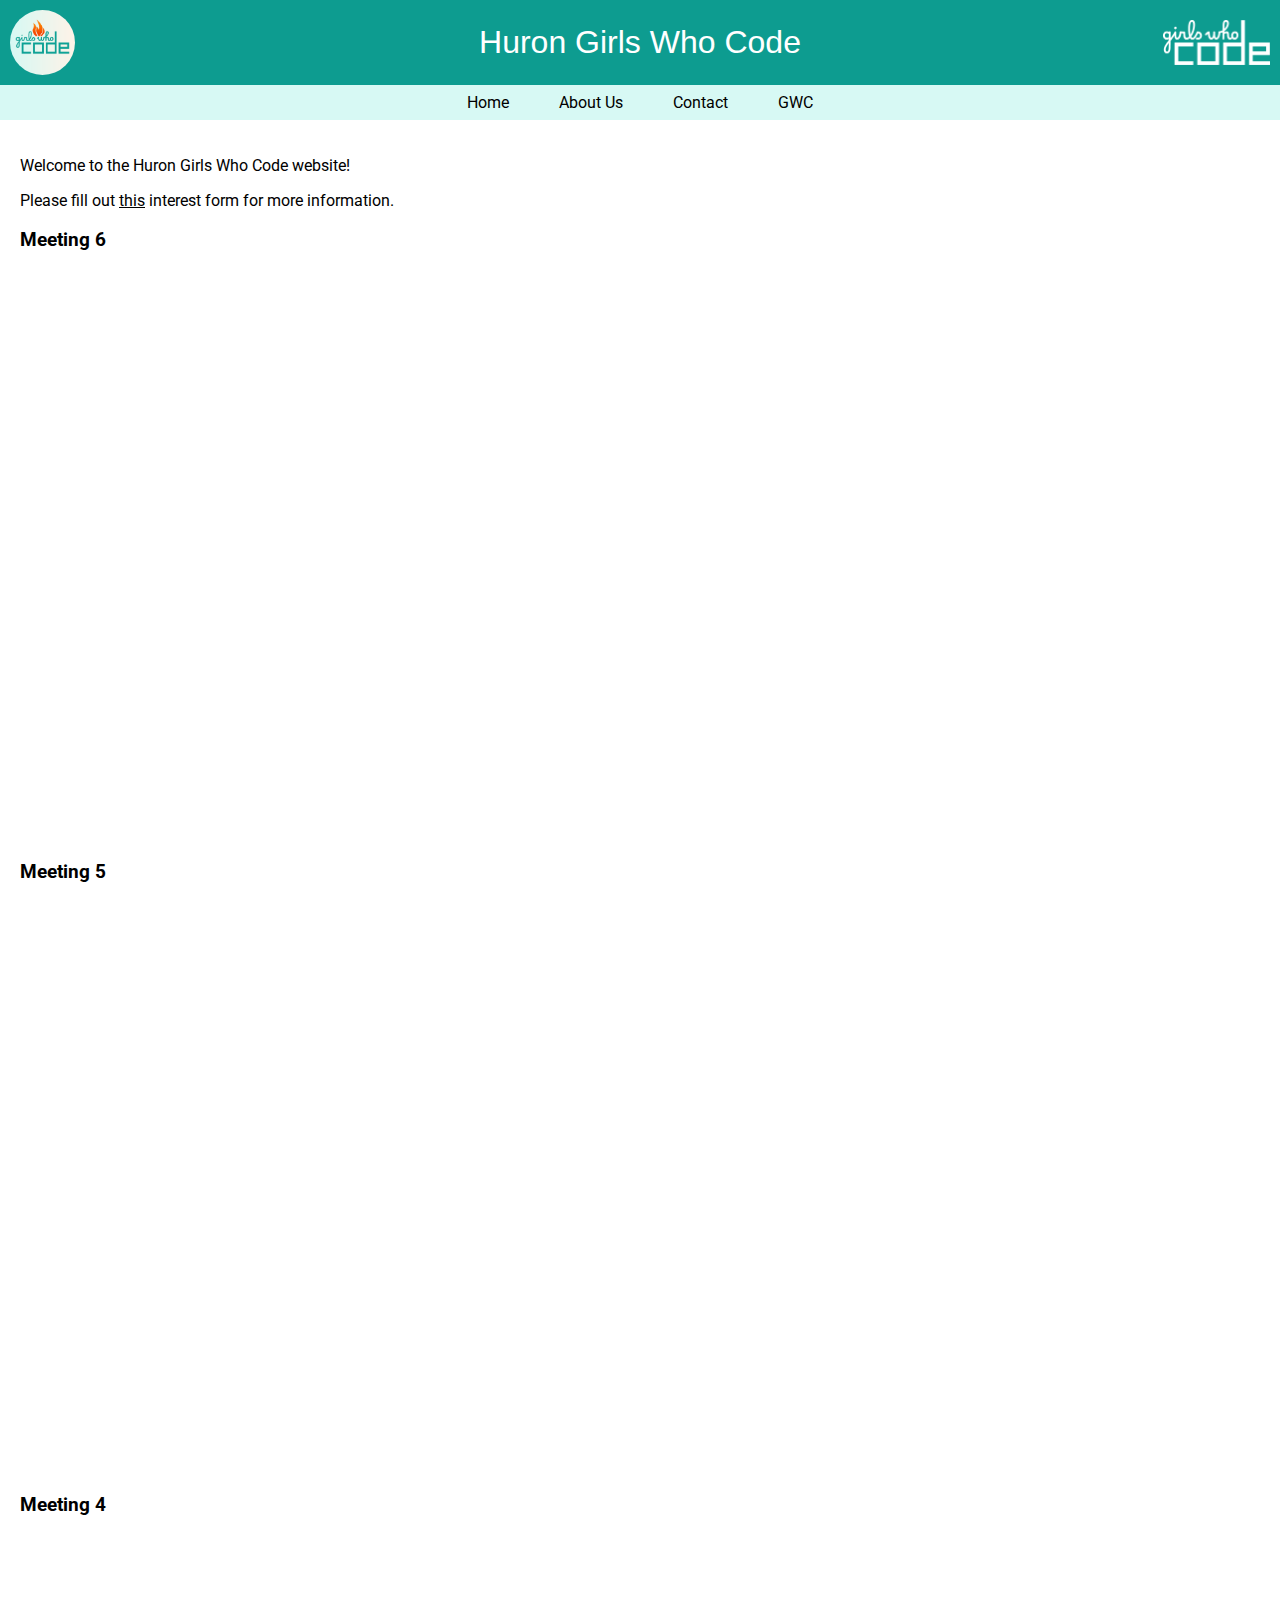
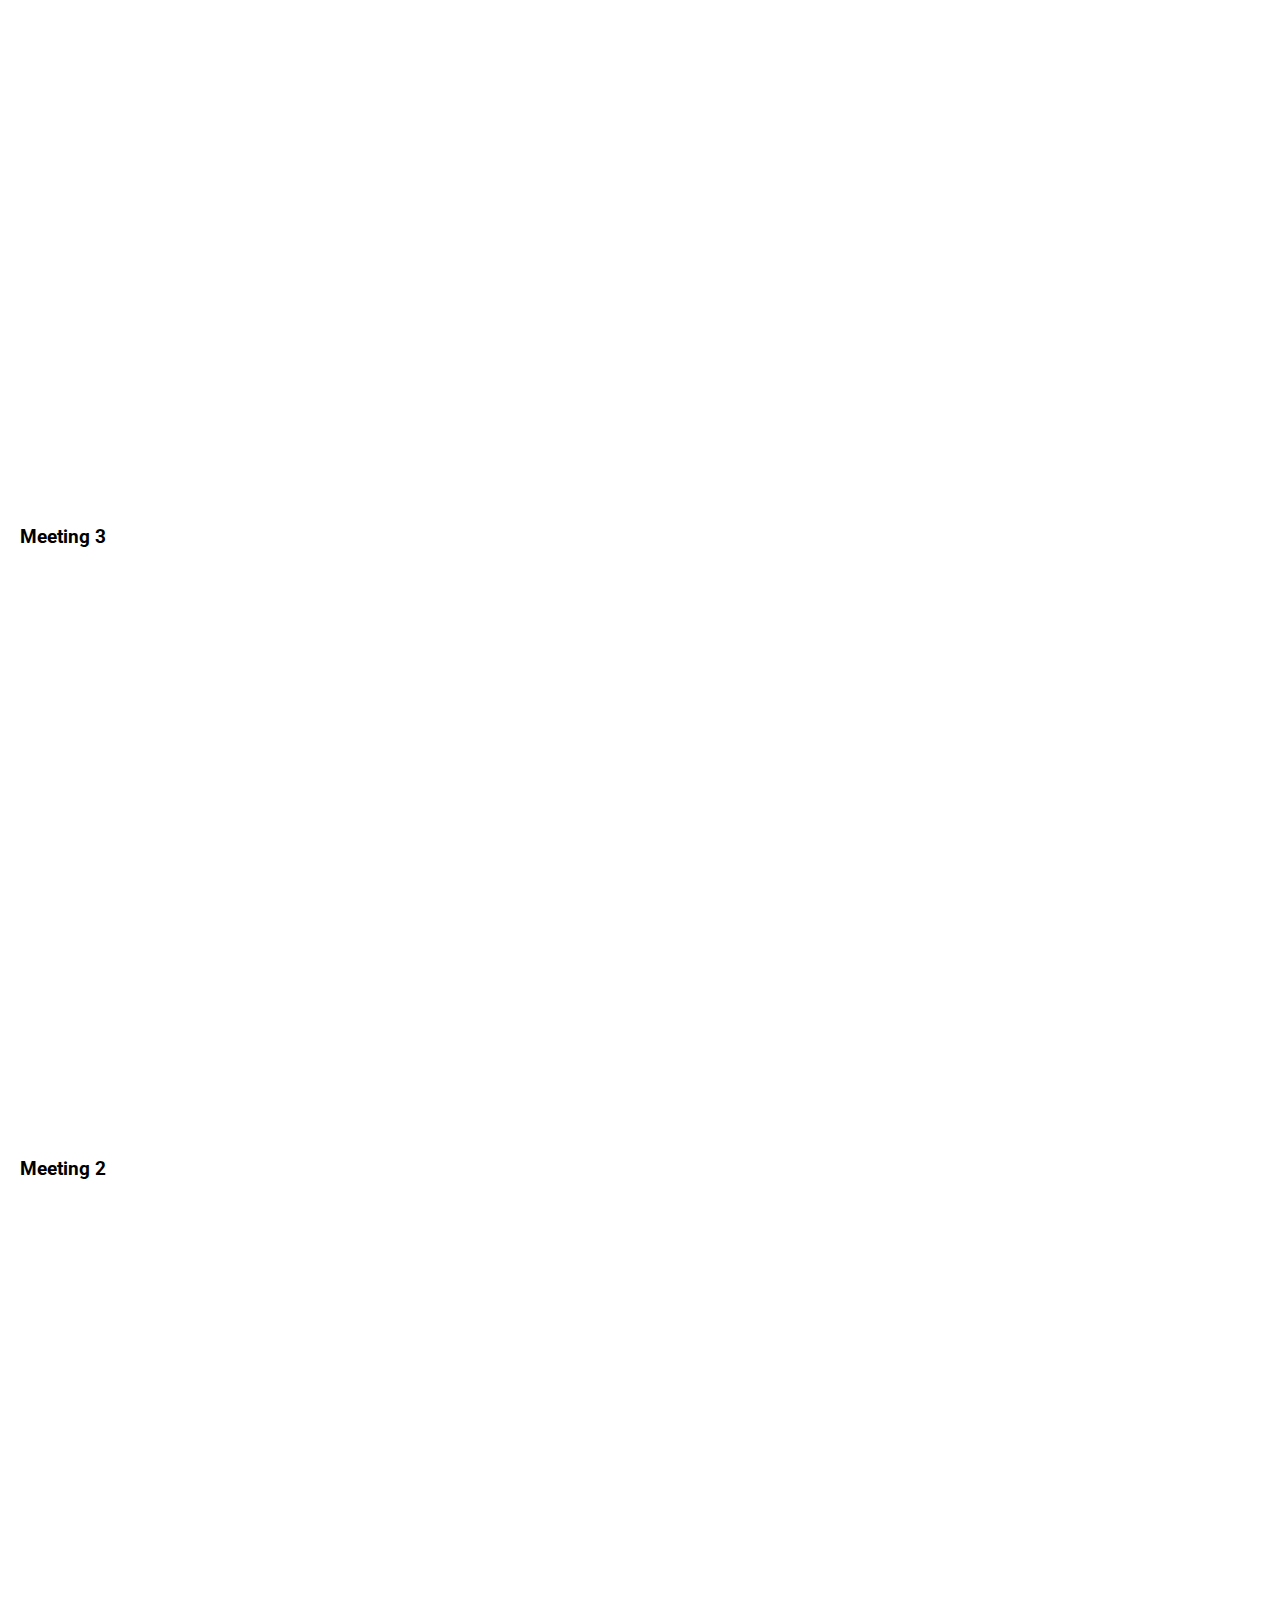
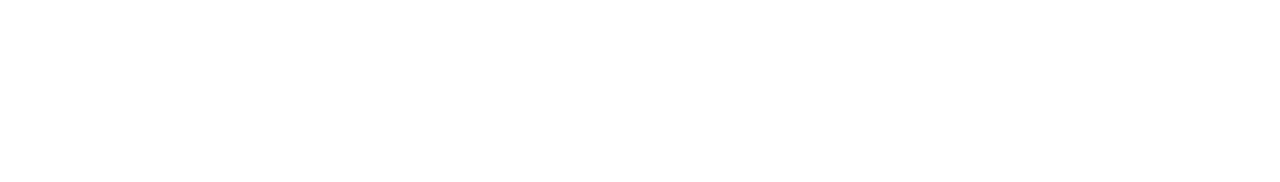
==== commit 4ea26b34: "Update index.html" ====
--- a/index.html
+++ b/index.html
@@ -39,15 +39,15 @@
       </div>
       <div class="meeting-4">
         <h3>Meeting 4</h3>
-        <iframe src="https://docs.google.com/presentation/d/e/2PACX-1vQZjKT7LyIeJlLW2IVCoXfiYUnH6WYWeZ5gv7_-I7X3U80P5s0a3DR1ZgdszW1xEg/embed?start=false&loop=false&delayms=5000" frameborder="0" width="1920" height="1109" allowfullscreen="true" mozallowfullscreen="true" webkitallowfullscreen="true"></iframe>
+        <iframe src="https://docs.google.com/presentation/d/e/2PACX-1vQZjKT7LyIeJlLW2IVCoXfiYUnH6WYWeZ5gv7_-I7X3U80P5s0a3DR1ZgdszW1xEg/embed?start=false&loop=false&delayms=5000" frameborder="0" width="960" height="569" allowfullscreen="true" mozallowfullscreen="true" webkitallowfullscreen="true"></iframe>
       </div>
       <div class="meeting-3">
         <h3>Meeting 3</h3>
-        <iframe src="https://docs.google.com/presentation/d/e/2PACX-1vS_rE1uBQLTMZaN-IojbPvBSbdv2R6-FnA5Yj5BkKoS2BeSNglGCpZ5TneIoxpiMg/embed?start=false&loop=false&delayms=5000" frameborder="0" width="1920" height="1109" allowfullscreen="true" mozallowfullscreen="true" webkitallowfullscreen="true"></iframe>
+        <iframe src="https://docs.google.com/presentation/d/e/2PACX-1vS_rE1uBQLTMZaN-IojbPvBSbdv2R6-FnA5Yj5BkKoS2BeSNglGCpZ5TneIoxpiMg/embed?start=false&loop=false&delayms=5000" frameborder="0" width="960" height="569" allowfullscreen="true" mozallowfullscreen="true" webkitallowfullscreen="true"></iframe>
       </div>
       <div class="meeting-2">
         <h3>Meeting 2</h3>
-        <iframe src="https://docs.google.com/presentation/d/e/2PACX-1vTwoaMsrqd30iuTyQlYTS5Iza6I0no-fGLdJ2u40O3zFJXMnYxsWvpzT_k58a_H5g/embed?start=false&loop=false&delayms=5000" frameborder="0" width="1920" height="1109" allowfullscreen="true" mozallowfullscreen="true" webkitallowfullscreen="true"></iframe>
+        <iframe src="https://docs.google.com/presentation/d/e/2PACX-1vTwoaMsrqd30iuTyQlYTS5Iza6I0no-fGLdJ2u40O3zFJXMnYxsWvpzT_k58a_H5g/embed?start=false&loop=false&delayms=5000" frameborder="0" width="960" height="569" allowfullscreen="true" mozallowfullscreen="true" webkitallowfullscreen="true"></iframe>
       </div>
     </div>
   </div>
